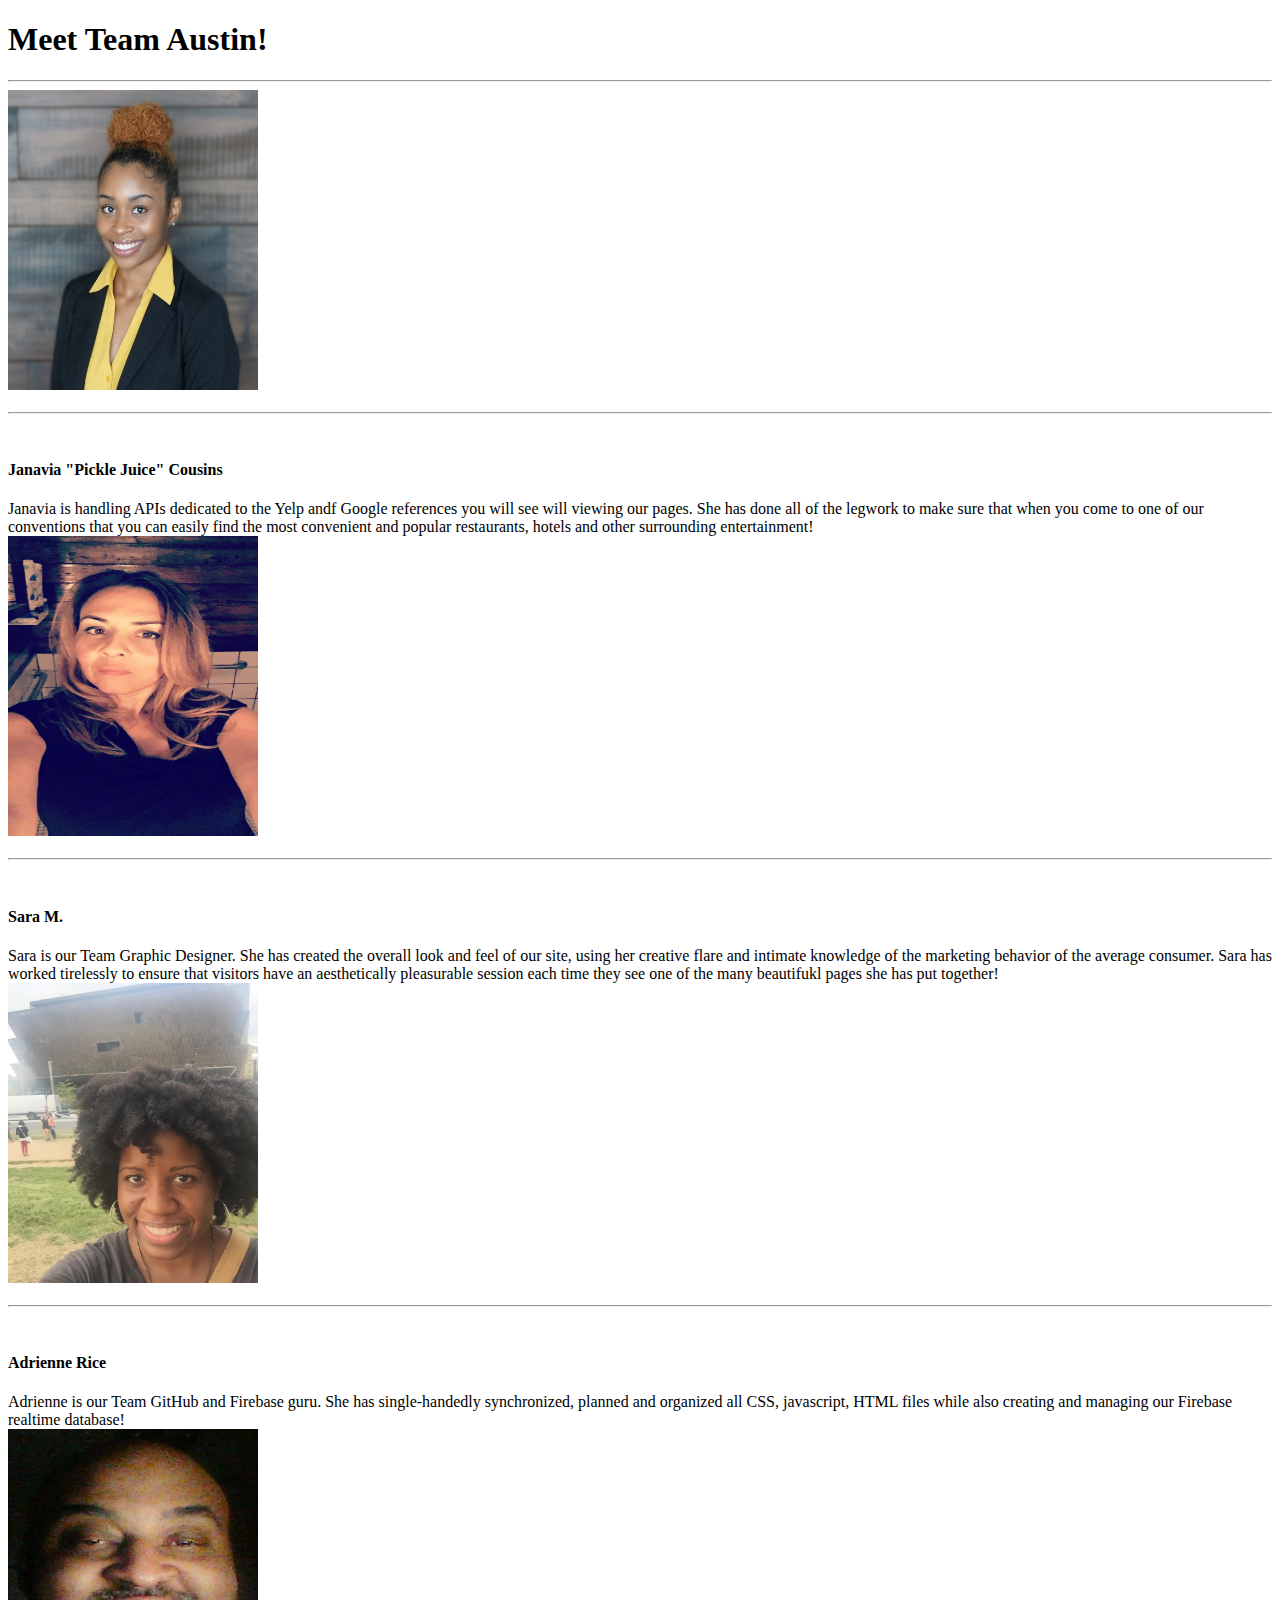
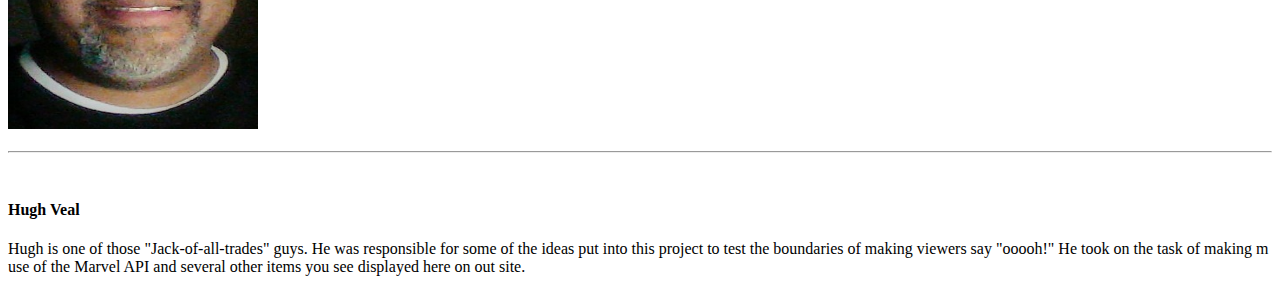
==== aboutus.html @ dbee7e6c "Added About Us info" ====
<!doctype html>
<html lang="en">
  <head>
    <!-- Required meta tags -->
    <meta charset="utf-8">
    <meta name="viewport" content="width=device-width, initial-scale=1, shrink-to-fit=no">
    <link href="assets/css/aboutus.css" rel="stylesheet">
    <!-- Bootstrap CSS -->
    <link rel="stylesheet" href="https://stackpath.bootstrapcdn.com/bootstrap/4.1.3/css/bootstrap.min.css" integrity="sha384-MCw98/SFnGE8fJT3GXwEOngsV7Zt27NXFoaoApmYm81iuXoPkFOJwJ8ERdknLPMO" crossorigin="anonymous">
    
    <title>About Us</title>
  </head>
  <body>
    <h1 id="aboutheader">Meet Team Austin!</h1>
    <hr>
    <div class="container">
        <!--PICKLE JUICE-->
        <div class="row">
            <div class="col-md-4" id="picSqueeze">
                <img src="assets/images/AboutUs/Janavia.jpg">
            </div>
            <div class="col-md-8">
                    <div class="row"><hr></div>
                    <div class="row"><br/></div>
                <div class="row">
                    <h4>Janavia "Pickle Juice" Cousins</h4>
                </div>
                <div class="row">
                    Janavia is handling APIs dedicated to the Yelp andf Google references you will see will viewing our pages.
                    She has done all of the legwork to make sure that when you come to one of our conventions that you can
                    easily find the most convenient and popular restaurants, hotels and other surrounding entertainment!
                </div>
            </div>
        </div>

        <!--Sara-->
        <div class="row">
                <div class="col-md-4" id="picSqueeze">
                    <img src="assets/images/AboutUs/Sara.JPG">
                </div>
                <div class="col-md-8">
                    <div class="row"><hr></div>
                    <div class="row"><br/></div>
                    <div class="row">
                        <h4>Sara M.</h4>
                    </div>
                    <div class="row">
                        Sara is our Team Graphic Designer. She has created the overall look and feel of our site, using
                        her creative flare and intimate knowledge of the marketing behavior of the average consumer. Sara
                        has worked tirelessly to ensure that visitors have an aesthetically pleasurable session each time they
                        see one of the many beautifukl pages she has put together!
                    </div>
                </div>
            </div>

            <!--Adrienne-->
        <div class="row">
                <div class="col-md-4" id="picSqueeze">
                    <img src="assets/images/AboutUs/Adrienne.jpg">
                </div>
                <div class="col-md-8">
                    <div class="row"><hr></div>
                    <div class="row"><br/></div>
                    <div class="row">
                        <h4>Adrienne Rice</h4>
                    </div>
                    <div class="row">
                        Adrienne is our Team GitHub and Firebase guru. She has single-handedly 
                        synchronized, planned and organized all CSS, javascript, HTML files while also creating and managing
                        our Firebase realtime database! 
                    </div>
                </div>
            </div>

               <!--Hugh-->
        <div class="row">
                <div class="col-md-4" id="picSqueeze">
                    <img src="assets/images/AboutUs/Hugh2.jpg">
                </div>
                <div class="col-md-8">
                    <div class="row"><hr></div>
                    <div class="row"><br/></div>
                    <div class="row">
                        <h4>Hugh Veal</h4>
                    </div>
                    <div class="row">
                        Hugh is one of those "Jack-of-all-trades" guys. He was responsible for some of the ideas put into this
                        project to test the boundaries of making viewers say "ooooh!" He took on the task of making m use of the 
                        Marvel API and several other items you see displayed here on out site.
                    </div>
                </div>
            </div>

    </div>

    <!-- Optional JavaScript -->
    <!-- jQuery first, then Popper.js, then Bootstrap JS -->
    <script src="https://code.jquery.com/jquery-3.3.1.slim.min.js" integrity="sha384-q8i/X+965DzO0rT7abK41JStQIAqVgRVzpbzo5smXKp4YfRvH+8abtTE1Pi6jizo" crossorigin="anonymous"></script>
    <script src="https://cdnjs.cloudflare.com/ajax/libs/popper.js/1.14.3/umd/popper.min.js" integrity="sha384-ZMP7rVo3mIykV+2+9J3UJ46jBk0WLaUAdn689aCwoqbBJiSnjAK/l8WvCWPIPm49" crossorigin="anonymous"></script>
    <script src="https://stackpath.bootstrapcdn.com/bootstrap/4.1.3/js/bootstrap.min.js" integrity="sha384-ChfqqxuZUCnJSK3+MXmPNIyE6ZbWh2IMqE241rYiqJxyMiZ6OW/JmZQ5stwEULTy" crossorigin="anonymous"></script>
  </body>
</html>
---- assets/css/aboutus.css ----
#picSqueeze img{
    width: 250px;
    height: 300px;
    padding-bottom: 10px;
}

#abutheader{
    text-align: center;
}
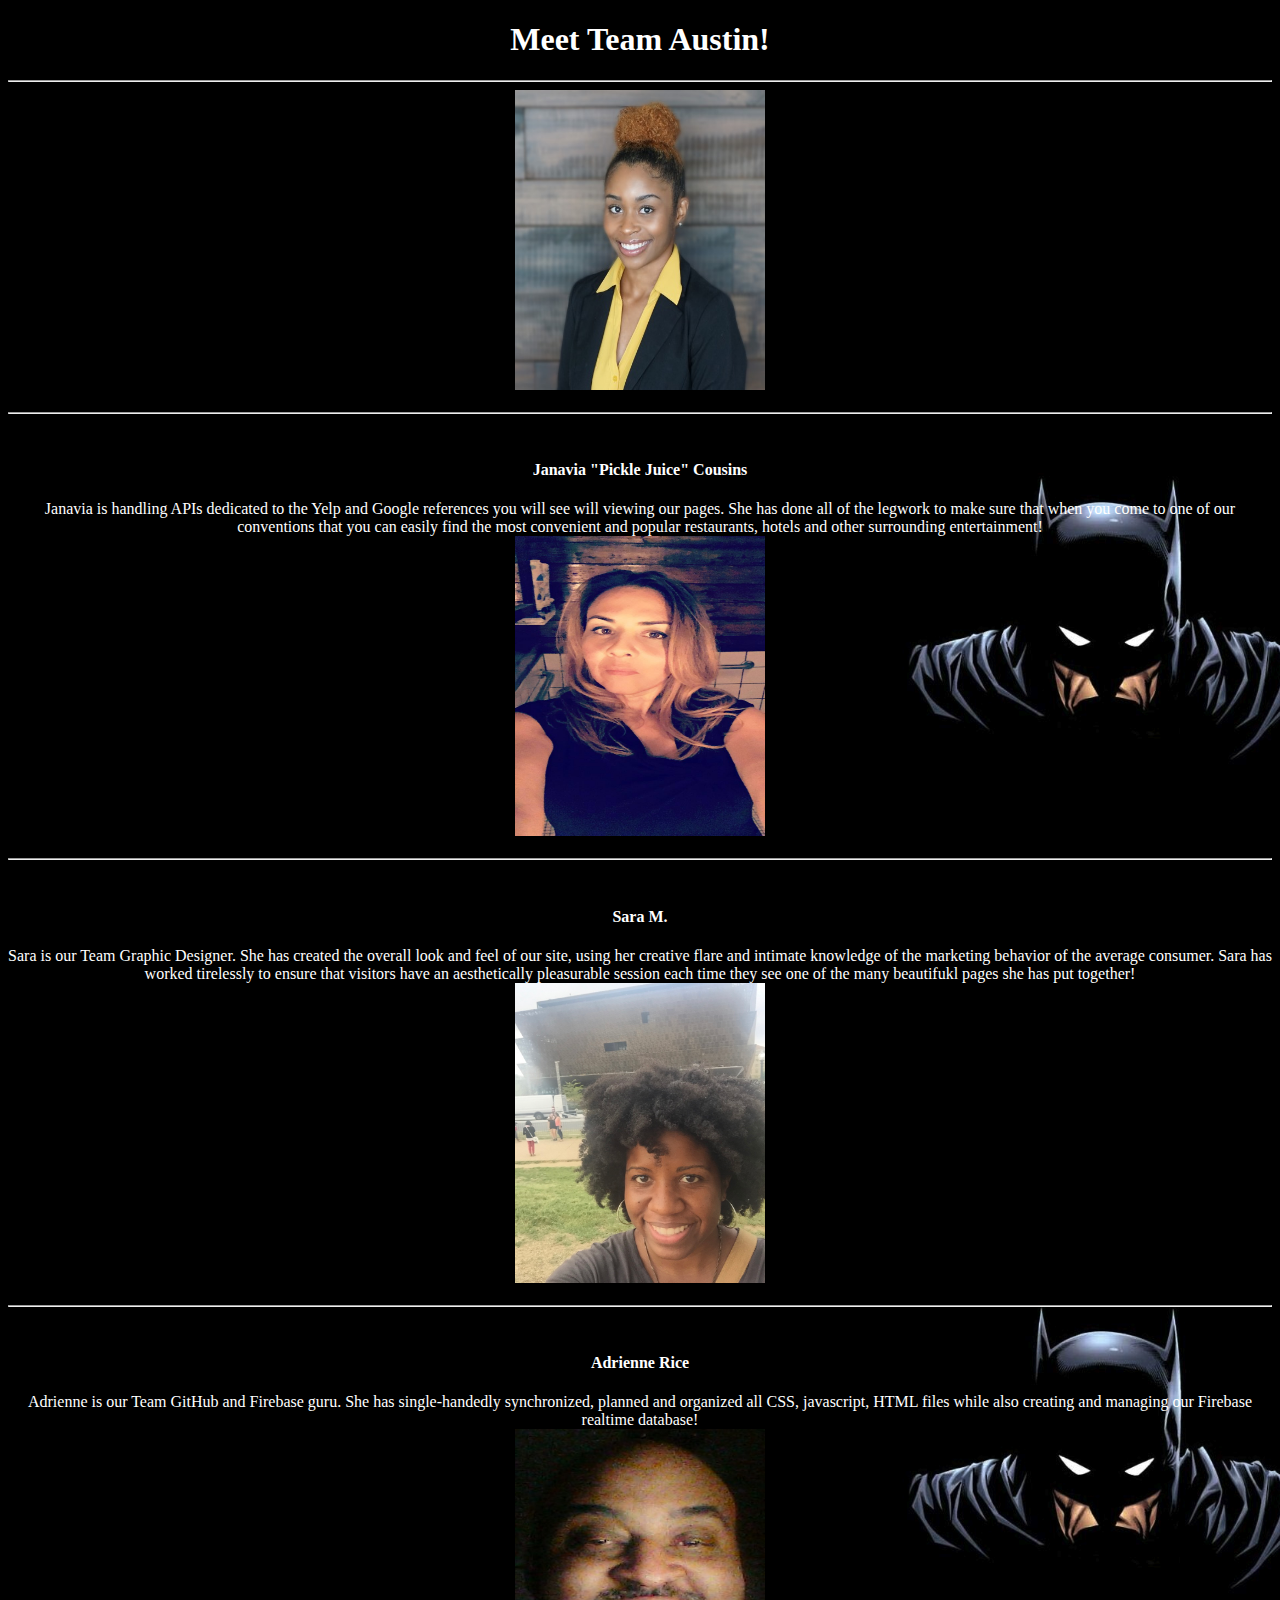
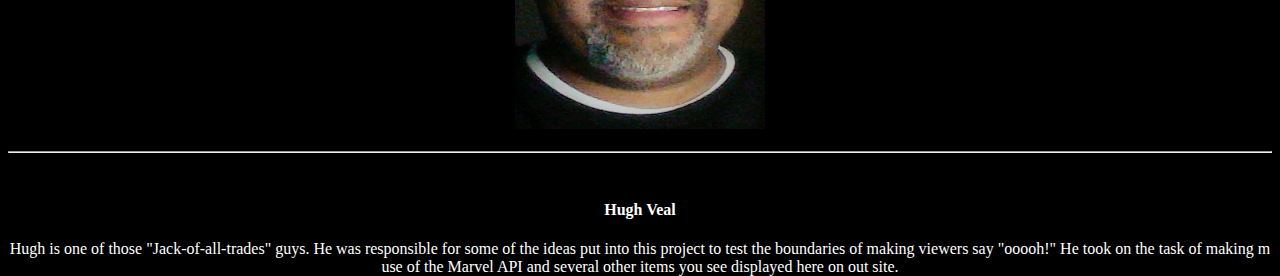
==== commit 33af1e73: "Added Stan Lee page - still needs work" ====
--- a/aboutus.html
+++ b/aboutus.html
@@ -26,7 +26,7 @@
                     <h4>Janavia "Pickle Juice" Cousins</h4>
                 </div>
                 <div class="row">
-                    Janavia is handling APIs dedicated to the Yelp andf Google references you will see will viewing our pages.
+                    Janavia is handling APIs dedicated to the Yelp and Google references you will see will viewing our pages.
                     She has done all of the legwork to make sure that when you come to one of our conventions that you can
                     easily find the most convenient and popular restaurants, hotels and other surrounding entertainment!
                 </div>
--- a/assets/css/aboutus.css
+++ b/assets/css/aboutus.css
@@ -2,8 +2,29 @@
     width: 250px;
     height: 300px;
     padding-bottom: 10px;
+    
 }
 
-#abutheader{
+#aboutheader{
     text-align: center;
-}+    color: white;
+}
+
+body{
+    background-color: black;
+    background-image: url('../images/AboutUs/backer002.jpg');
+    background-position: center;
+    background-repeat: repeat-y;
+    background-size: cover;
+    height: 800px;
+    text-align: center;
+}
+
+.container{
+    color: white;
+}
+
+#stan{
+    width: 300px;
+    height: 300px;
+}
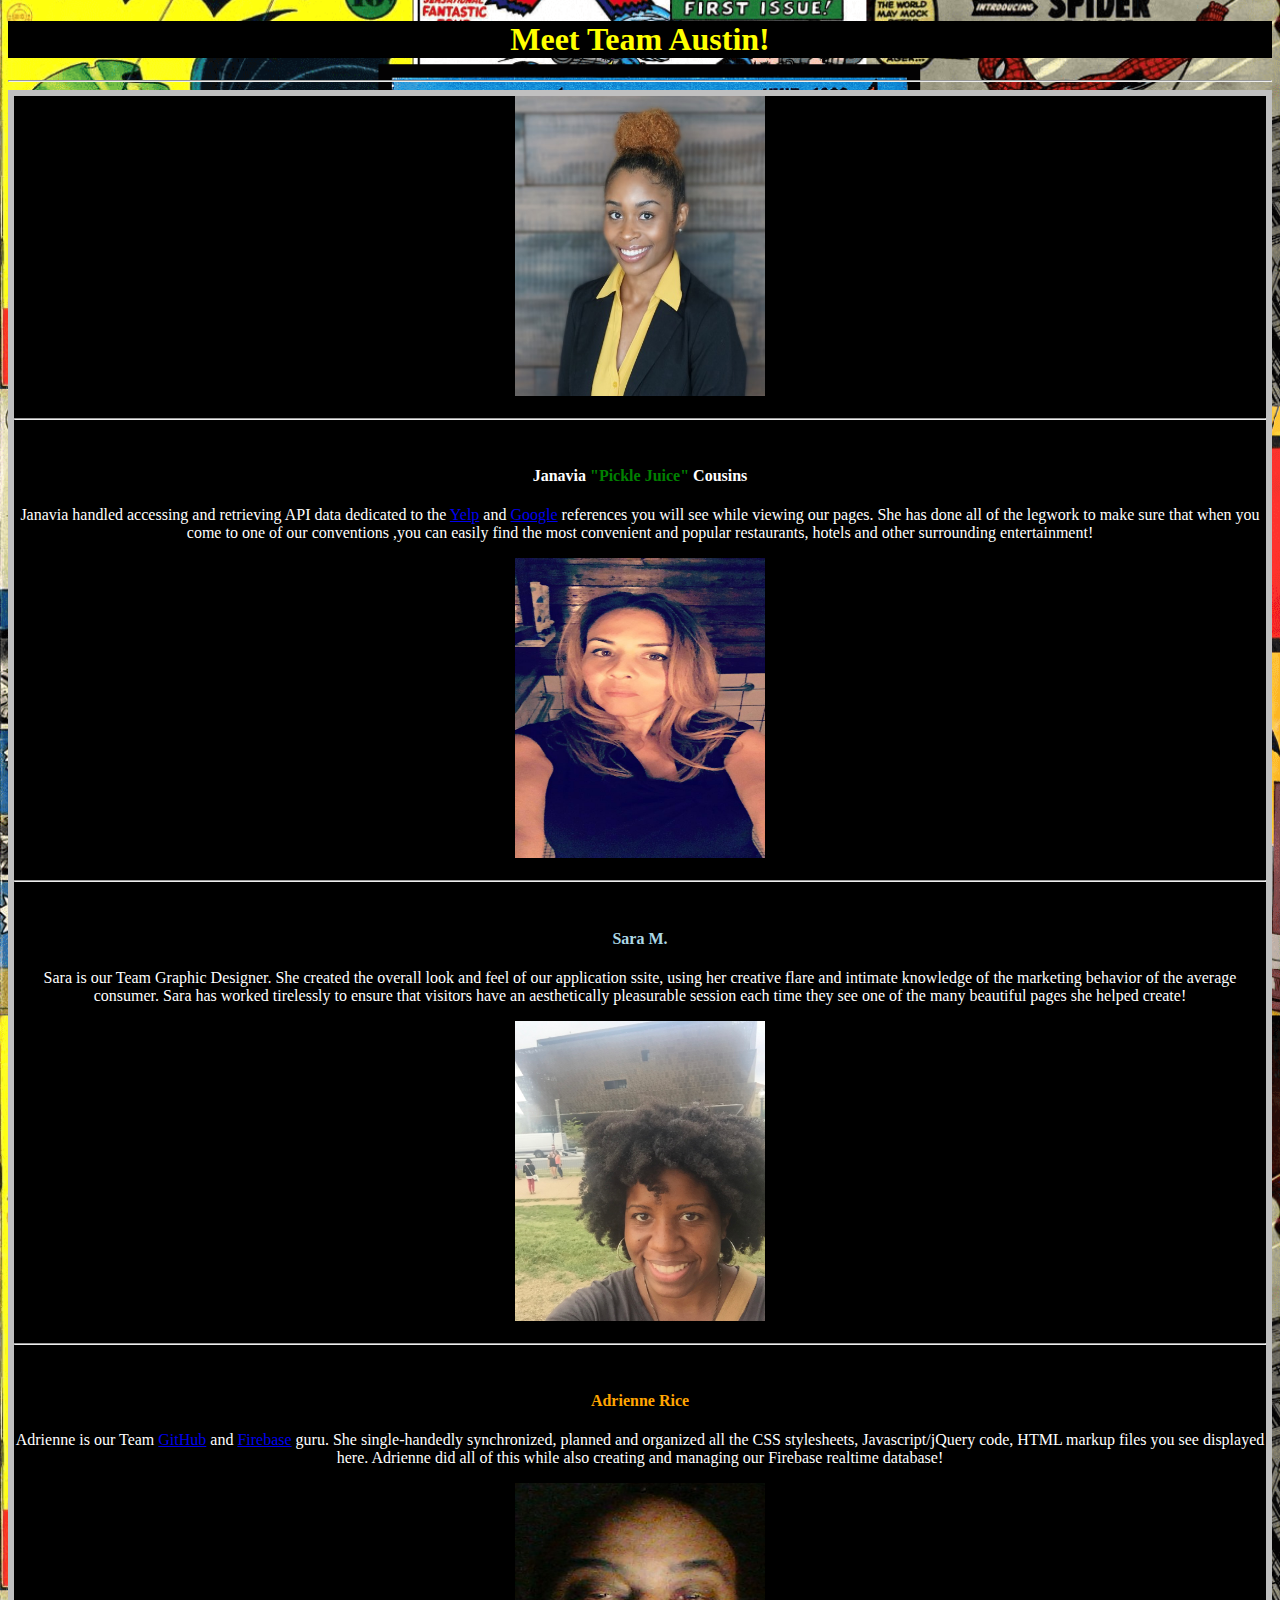
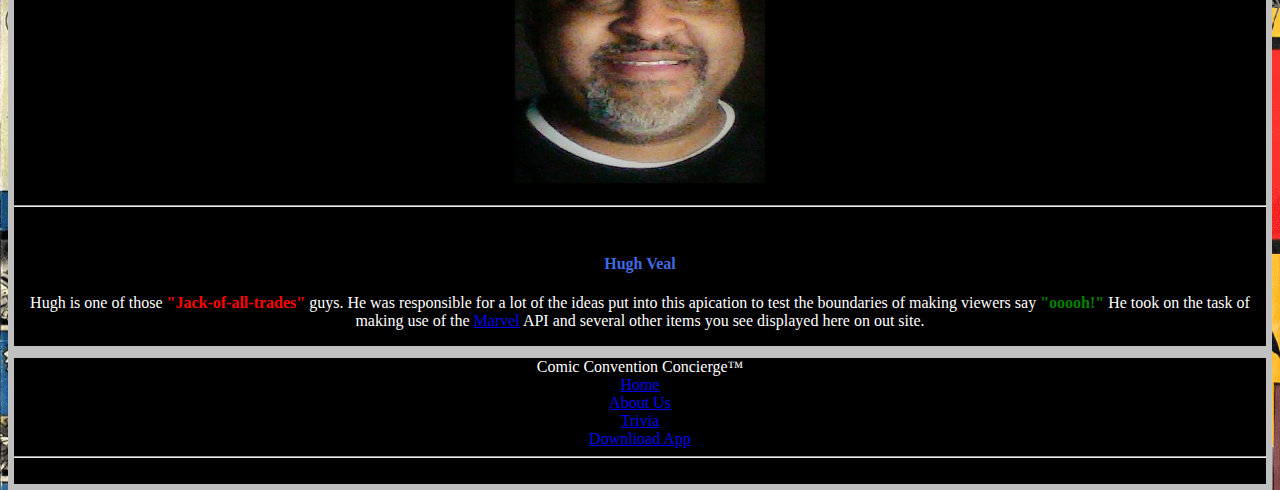
==== commit 61cb80ea: "Added footer, added download page, and images" ====
--- a/aboutus.html
+++ b/aboutus.html
@@ -20,15 +20,15 @@
                 <img src="assets/images/AboutUs/Janavia.jpg">
             </div>
             <div class="col-md-8">
-                    <div class="row"><hr></div>
-                    <div class="row"><br/></div>
+                <div class="row"><hr></div>
+                <div class="row"><br/></div>
                 <div class="row">
-                    <h4>Janavia "Pickle Juice" Cousins</h4>
+                    <h4>Janavia <span style="color: green">"Pickle Juice"</span> Cousins</h4>
                 </div>
                 <div class="row">
-                    Janavia is handling APIs dedicated to the Yelp and Google references you will see will viewing our pages.
-                    She has done all of the legwork to make sure that when you come to one of our conventions that you can
-                    easily find the most convenient and popular restaurants, hotels and other surrounding entertainment!
+                    <p>Janavia handled accessing and retrieving API data dedicated to the <a href="http://www.yelp.com" target="_blank"> Yelp</a> and <a href="http://www.google.com" target="_blank">Google</a> references you will
+                    see while viewing our pages. She has done all of the legwork to make sure that when you come to one of our conventions
+                    ,you can easily find the most convenient and popular restaurants, hotels and other surrounding entertainment!</p>
                 </div>
             </div>
         </div>
@@ -42,13 +42,13 @@
                     <div class="row"><hr></div>
                     <div class="row"><br/></div>
                     <div class="row">
-                        <h4>Sara M.</h4>
+                        <h4><span style="color: lightblue">Sara M.</span></h4>
                     </div>
                     <div class="row">
-                        Sara is our Team Graphic Designer. She has created the overall look and feel of our site, using
+                        <p>Sara is our Team Graphic Designer. She created the overall look and feel of our application ssite, using
                         her creative flare and intimate knowledge of the marketing behavior of the average consumer. Sara
                         has worked tirelessly to ensure that visitors have an aesthetically pleasurable session each time they
-                        see one of the many beautifukl pages she has put together!
+                        see one of the many beautiful pages she helped create!</p>
                     </div>
                 </div>
             </div>
@@ -62,12 +62,12 @@
                     <div class="row"><hr></div>
                     <div class="row"><br/></div>
                     <div class="row">
-                        <h4>Adrienne Rice</h4>
+                        <h4><span style="color: orange">Adrienne Rice</span></h4>
                     </div>
                     <div class="row">
-                        Adrienne is our Team GitHub and Firebase guru. She has single-handedly 
-                        synchronized, planned and organized all CSS, javascript, HTML files while also creating and managing
-                        our Firebase realtime database! 
+                        <p>Adrienne is our Team <a href="http://www.github.com" target="_blank">GitHub</a> and <a href="http://www.firebase.com" target="_blank">Firebase</a> guru. She single-handedly 
+                        synchronized, planned and organized all the CSS stylesheets, Javascript/jQuery code, HTML markup files you see displayed here.
+                        Adrienne did all of this while also creating and managing our Firebase realtime database! </p>
                     </div>
                 </div>
             </div>
@@ -81,17 +81,41 @@
                     <div class="row"><hr></div>
                     <div class="row"><br/></div>
                     <div class="row">
-                        <h4>Hugh Veal</h4>
+                        <h4><span style="color: royalblue">Hugh Veal</span></h4>
                     </div>
                     <div class="row">
-                        Hugh is one of those "Jack-of-all-trades" guys. He was responsible for some of the ideas put into this
-                        project to test the boundaries of making viewers say "ooooh!" He took on the task of making m use of the 
-                        Marvel API and several other items you see displayed here on out site.
+                        <p>Hugh is one of those <strong><span style="color: red">"Jack-of-all-trades"</span></strong> guys. He was responsible for a lot of the ideas put into this
+                        apication to test the boundaries of making viewers say <strong><span style="color: green">"ooooh!"</span></strong> He took on the task of making use of the 
+                        <a href="http://www.marvel.com" target="_blank">Marvel</a> API and several other items you see displayed here on out site.</p>
                     </div>
                 </div>
             </div>
 
     </div>
+
+    <footer class="footer">
+        <div class="container">
+            <div class="row">
+                <div class="col-md-3">
+                    <span class="text-muted"> Comic Convention Concierge&trade;</span>
+                </div>
+                <div class="col-md-2">
+                    <a href="index.html">Home</a>
+                </div>
+                <div class="col-md-2">
+                        <a href="#">About Us</a>
+                    </div>
+                <div class="col-md-2">
+                    <a href="trivia.html">Trivia</a>
+                </div>
+                <div class="col-md-2">
+                    <a href="download.html">Downlioad App</a>
+                </div>
+                <div class="row"><hr></div>
+                <div class="row"><br/></div>
+            </div>
+        </div>
+    </footer>
 
     <!-- Optional JavaScript -->
     <!-- jQuery first, then Popper.js, then Bootstrap JS -->
--- a/assets/css/aboutus.css
+++ b/assets/css/aboutus.css
@@ -3,16 +3,18 @@
     height: 300px;
     padding-bottom: 10px;
     
+    
 }
 
 #aboutheader{
     text-align: center;
-    color: white;
+    color: Yellow;
+    background-color: black;
 }
 
 body{
     background-color: black;
-    background-image: url('../images/AboutUs/backer002.jpg');
+    background-image: url('../images/AboutUs/comicmix.png');
     background-position: center;
     background-repeat: repeat-y;
     background-size: cover;
@@ -22,9 +24,11 @@
 
 .container{
     color: white;
+    background-color: black;
+    border: silver solid 6px;
 }
 
 #stan{
     width: 300px;
     height: 300px;
-}
+}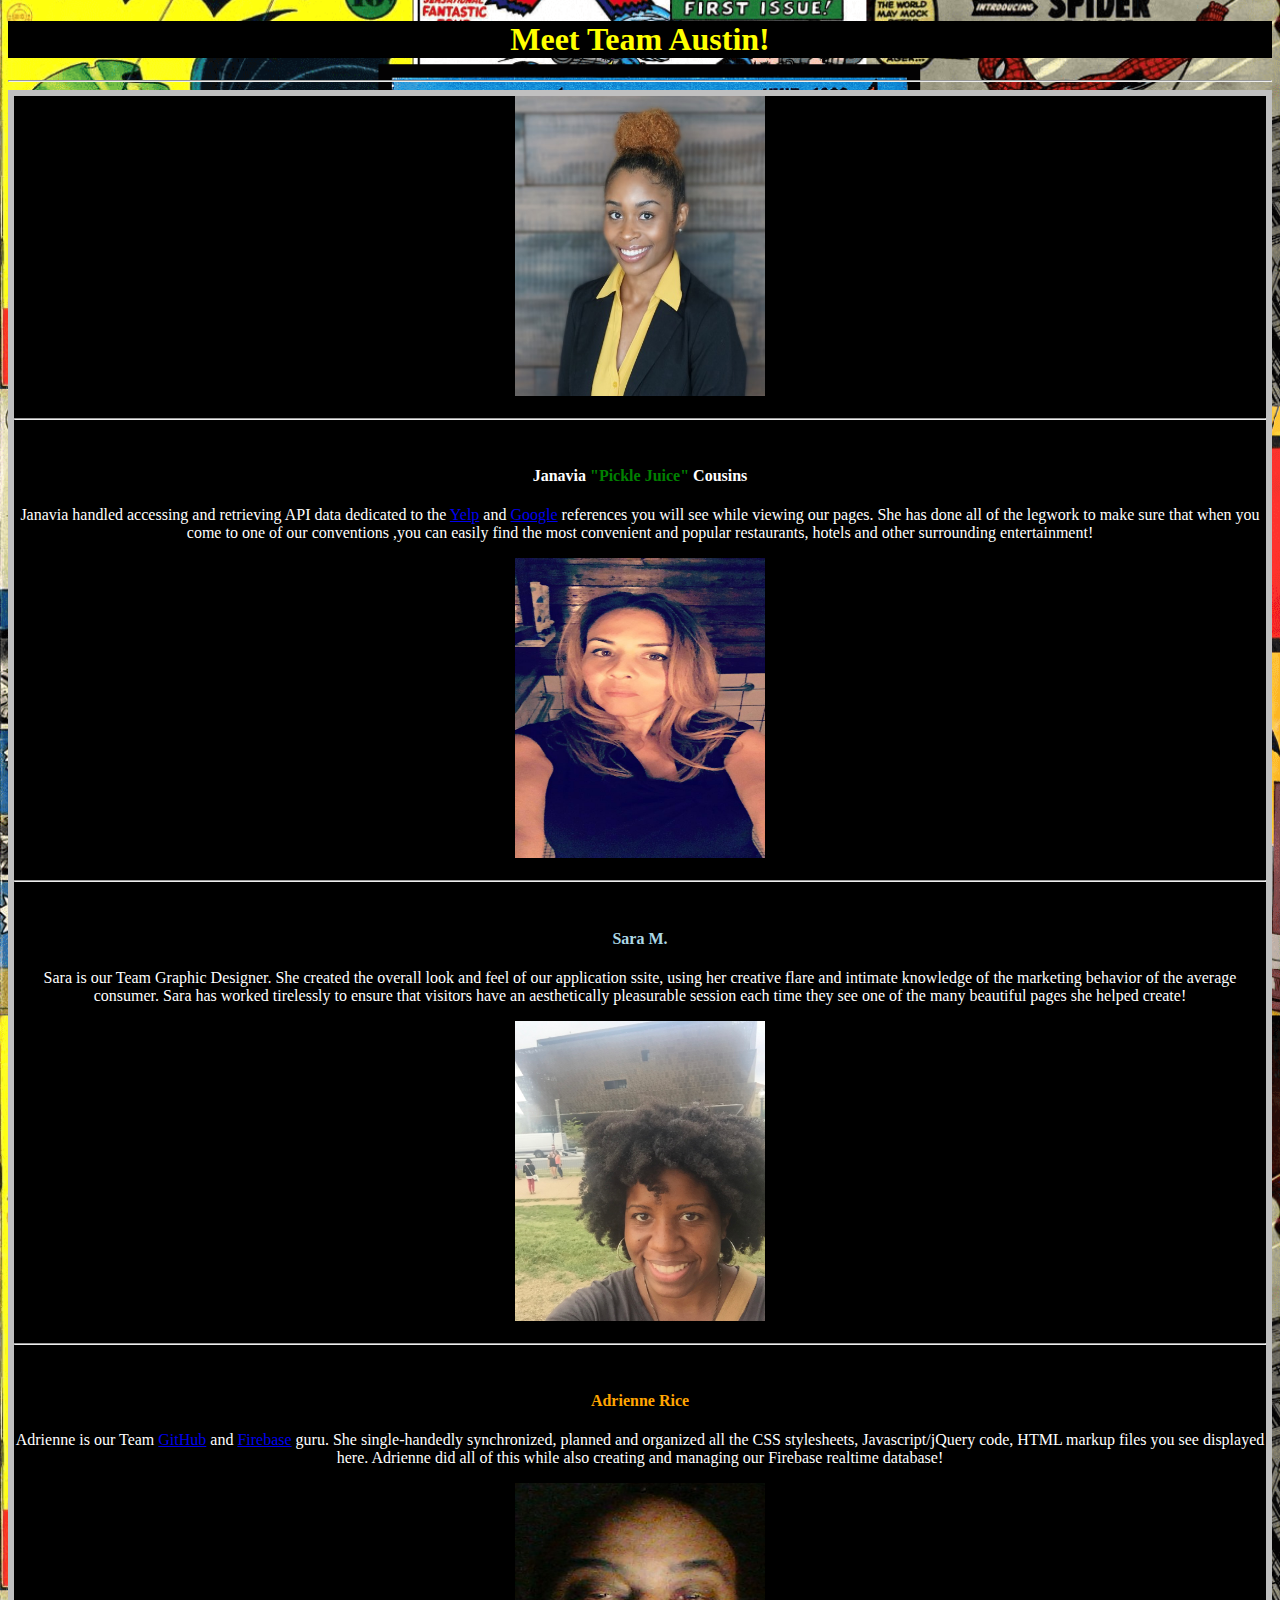
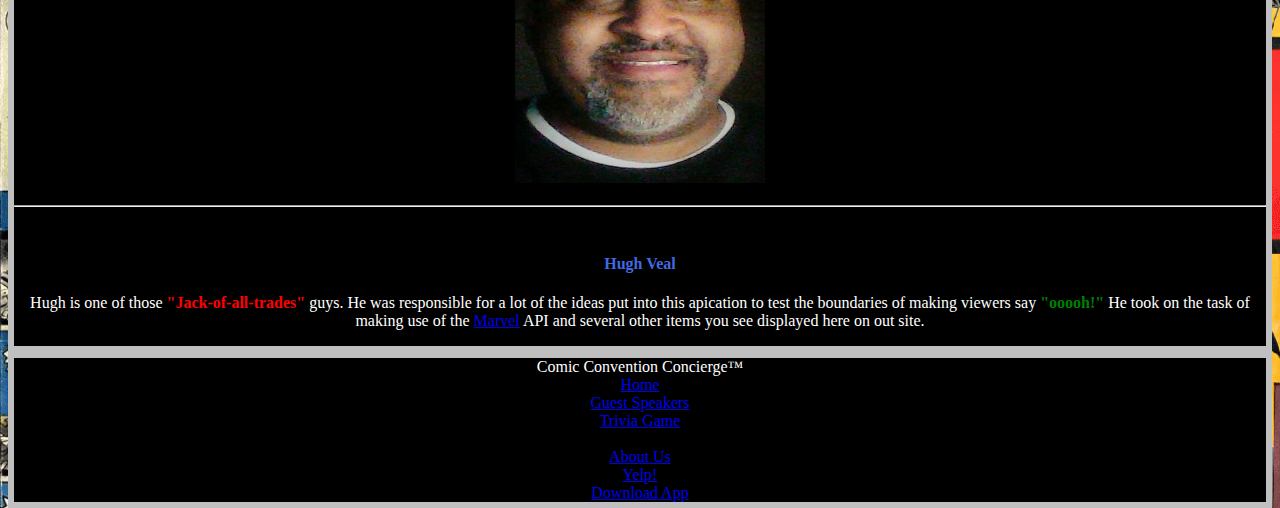
==== commit e69281b0: "Added footer, performed text clean up" ====
--- a/aboutus.html
+++ b/aboutus.html
@@ -103,16 +103,25 @@
                     <a href="index.html">Home</a>
                 </div>
                 <div class="col-md-2">
+                        <a href="speakers.html">Guest Speakers</a>
+                </div>
+                <div class="col-md-2">
+                    <a href="trivia.html">Trivia Game</a>
+                </div>
+                
+               
+                <div class="row"><br/></div>
+            </div>
+            <div class="row">
+                    <div class="col-md-2 offset-3">
                         <a href="#">About Us</a>
                     </div>
-                <div class="col-md-2">
-                    <a href="trivia.html">Trivia</a>
-                </div>
-                <div class="col-md-2">
-                    <a href="download.html">Downlioad App</a>
-                </div>
-                <div class="row"><hr></div>
-                <div class="row"><br/></div>
+                    <div class="col-md-2">
+                        <a href="yelp.html">Yelp!</a>
+                    </div>
+                    <div class="col-md-2">
+                        <a href="download.html">Download App</a>
+                    </div>
             </div>
         </div>
     </footer>
--- a/assets/css/aboutus.css
+++ b/assets/css/aboutus.css
@@ -2,8 +2,6 @@
     width: 250px;
     height: 300px;
     padding-bottom: 10px;
-    
-    
 }
 
 #aboutheader{
